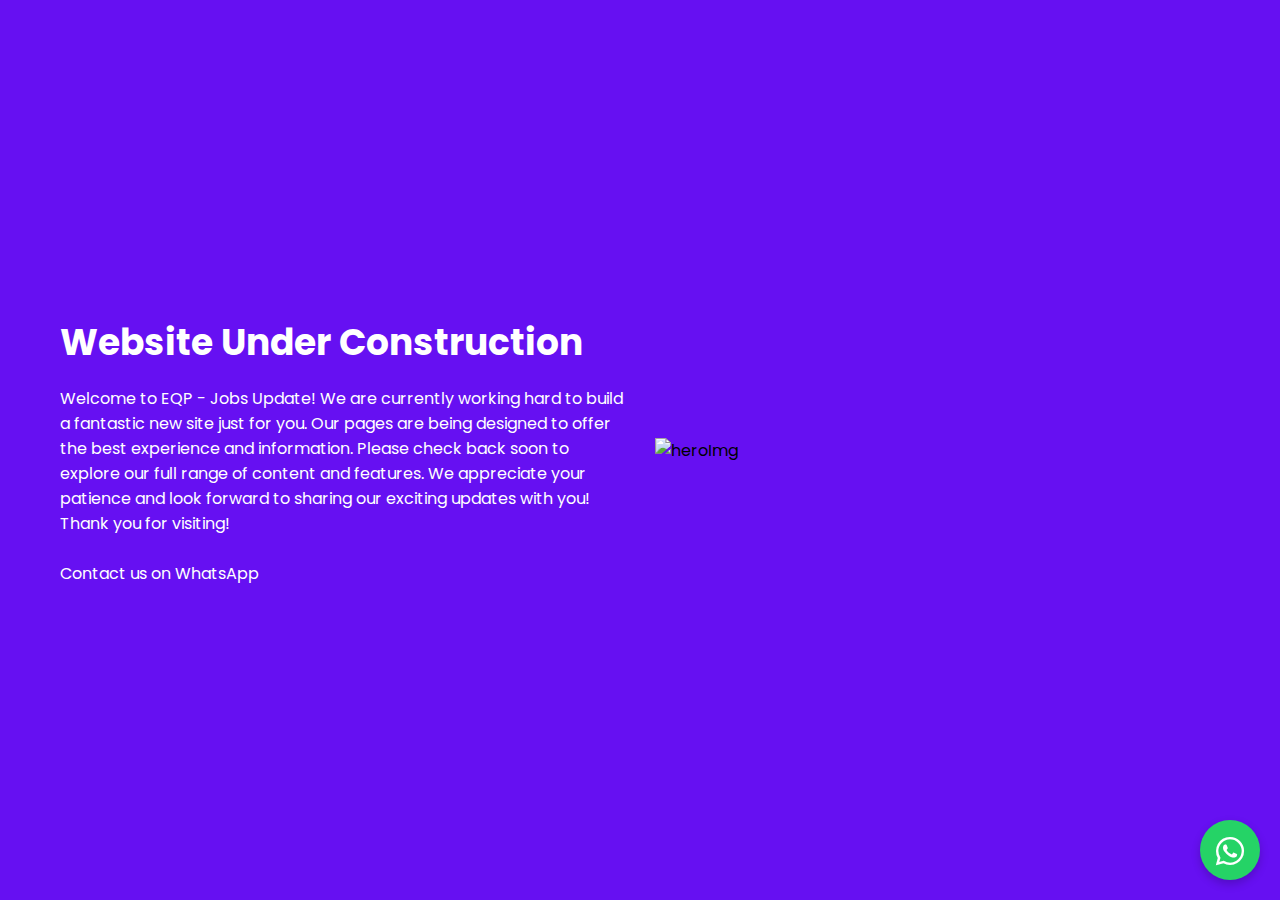
==== index.html @ b2a68deb "Update index.html" ====
<!DOCTYPE html>
<html lang="en">
  <head>
      
      <!-- Google Tag Manager -->
<script>(function(w,d,s,l,i){w[l]=w[l]||[];w[l].push({'gtm.start':
new Date().getTime(),event:'gtm.js'});var f=d.getElementsByTagName(s)[0],
j=d.createElement(s),dl=l!='dataLayer'?'&l='+l:'';j.async=true;j.src=
'https://www.googletagmanager.com/gtm.js?id='+i+dl;f.parentNode.insertBefore(j,f);
})(window,document,'script','dataLayer','GTM-57V59H65');</script>
<!-- End Google Tag Manager -->

      <link rel="icon" href="https://edu-quiz-platform.github.io/sbbu/logo.png" type="image/x-icon">
    <meta name="viewport" content="width=device-width, initial-scale=1.0" />
    <title>Jobs Update - Under Construction</title>
  </head>
  <link rel="stylesheet" href="https://cdnjs.cloudflare.com/ajax/libs/font-awesome/6.0.0-beta3/css/all.min.css">
  <style>
      /* Import Google font - Poppins */
@import url("https://fonts.googleapis.com/css2?family=Poppins:wght@200;300;400;500;600;700&display=swap");
* {
  margin: 0;
  padding: 0;
  box-sizing: border-box;
  font-family: "Poppins", sans-serif;
}
main {
  background: #6610f2;
}
.container {
  max-width: 1300px;
  width: 100%;
  margin: 0 auto;
}
header {
  position: fixed;
  top: 0;
  left: 0;
  width: 100%;
  z-index: 1000;
}
.nav {
  display: flex;
  align-items: center;
  justify-content: space-between;
  padding: 0 60px;
}
.nav_logo {
  padding: 10px 0;
}
.menu_items {
  display: flex;
  list-style: none;
  gap: 20px;
}
a {
  color: #fff;
  text-decoration: none;
}

/* Hero */
.hero {
  position: relative;
  min-height: 100vh;
  width: 100%;
  background: url(https://edu-quiz-platform.github.io/sbbu/bg-dot.png), url(https://edu-quiz-platform.github.io/sbbu/bg-dot.png), url(https://edu-quiz-platform.github.io/sbbu/bg-round.png), url(https://edu-quiz-platform.github.io/sbbu/bg-tree.png);
  background-position: 10px 10px, bottom 215px right 10px, left 55% top -1%, left 45% bottom -1px;
  background-repeat: no-repeat;
}
.curveImg {
  position: absolute;
  bottom: 0;
  width: 100%;
  pointer-events: none;
}
.hero .row {
  display: flex;
  align-items: center;
  min-height: 100vh;
  height: 100%;
  width: 100%;
  padding: 0 60px;
  gap: 30px;
  justify-content: space-between;
}
.hero .row h2,
.hero .row p {
  color: #fff;
}
.hero .row h2 {
  font-size: 36px;
  margin-bottom: 16px;
}
.hero .column {
  width: 50%;
}
.buttons {
  display: flex;
  margin-top: 25px;
  gap: 10px;
}
.btn {
  padding: 14px 26px;
  background: #fff;
  border-radius: 50px;
  border: none;
  cursor: pointer;
  transition: all 0.3s ease;
}
.btn:last-child {
  border: 2px solid #fff;
  background: transparent;
  color: #fff;
}
.btn:last-child:hover {
  background-color: #fff;
  color: #333;
}
.hero_img {
  width: 100%;
  z-index: 10;
  position: relative;
}
#menu_toggle {
  display: none;
}

/* Reponsive */
@media (width < 860px) {
  #menu_toggle {
    display: block;
  }
  .nav {
    padding: 0 20px;
    background-color: #fff;
  }

  .menu_items {
    position: fixed;
    top: 0;
    width: 260px;
    background-color: #fff;
    height: 100%;
    left: -100%;
    padding: 50px 30px 30px;
    flex-direction: column;
    transition: all 0.5s ease;
  }
  .showMenu .menu_items {
    left: 0;
  }
  a {
    color: #333;
  }
  #menu_toggle {
    width: 20px;
    cursor: pointer;
  }
  .menu_items #menu_toggle {
    position: absolute;
    top: 20px;
    right: 20px;
  }
  .hero {
    padding-top: 130px;
  }
  .hero .row {
    flex-direction: column;
    padding: 0 20px;
    justify-content: center;
  }
  .hero .row .column {
    width: 100%;
  }
}

@media (width < 600px) {
  .hero {
    padding-top: 80px;
  }
  .hero .row h2 {
    font-size: 26px;
  }
  .buttons {
    justify-content: center;
  }
  .btn {
    padding: 10px 16px;
  }
}
/* Your existing styles here */
        .whatsapp-btn {
            position: fixed;
            bottom: 20px;
            right: 20px;
            background-color: #25D366;
            color: white;
            border: none;
            border-radius: 50%;
            width: 60px;
            height: 60px;
            display: flex;
            align-items: center;
            justify-content: center;
            box-shadow: 0 4px 10px rgba(0, 0, 0, 0.2);
            cursor: pointer;
            font-size: 2rem;
            transition: background 0.3s ease-in-out;
        }

        .whatsapp-btn:hover {
            background-color: #128C7E;
        }

        .whatsapp-btn i {
            margin-top: 2px;
        }

        .whatsapp-text {
            display: none;
            position: fixed;
            bottom: 90px;
            right: 20px;
            background-color: #fff;
            color: #333;
            padding: 10px;
            border-radius: 10px;
            box-shadow: 0 4px 10px rgba(0, 0, 0, 0.2);
        }
        : 10px;
            box-shadow: 0 4px 10, 0, 0, 0.2);
        }
        
  </style>
  <body>
      
      <!-- Google Tag Manager (noscript) -->
<noscript><iframe src="https://www.googletagmanager.com/ns.html?id=GTM-57V59H65"
height="0" width="0" style="display:none;visibility:hidden"></iframe></noscript>
<!-- End Google Tag Manager (noscript) -->

    <main>
      <!-- Header Start -->
      
      <!-- Header End -->

      <!-- Hero Start -->
      <section class="hero">
        <div class="row container">
          <div class="column">
            <h2>Website Under Construction</h2>

            <p>Welcome to EQP - Jobs Update! We are currently working hard to build a fantastic new site just for you. Our pages are being designed to offer the best experience and information.

Please check back soon to explore our full range of content and features. We appreciate your patience and look forward to sharing our exciting updates with you!

<br>Thank you for visiting!</p>
            <div class="buttons">
                <p>Contact us on WhatsApp</p>
              <!-- <button class="btn">Read More</button> -->
              <!-- <button class="btn">Contact Us</button> -->
            </div>
          </div>
          <div class="column">
            <img src="https://edu-quiz-platform.github.io/sbbu/hero.png" alt="heroImg" class="hero_img" />
          </div>
        </div>
        <img src="https://edu-quiz-platform.github.io/sbbu/bg-bottom-hero.png" alt="" class="curveImg" />
      </section>
      <!-- WhatsApp Button -->
    <div class="whatsapp-btn" onclick="showWhatsAppText()">
        <i class="fab fa-whatsapp"></i>
    </div>
    <div class="whatsapp-text" id="whatsappText">
        Contact on WhatsApp for further details
    </div>
      <!-- Hero End-->
    </main>
  </body>
  <script src="https://edu-quiz-platform.github.io/sbbu/script.js"></script>
  <script src="https://edu-quiz-platform.github.io/sbbu/disabled.js"></script>
</html>
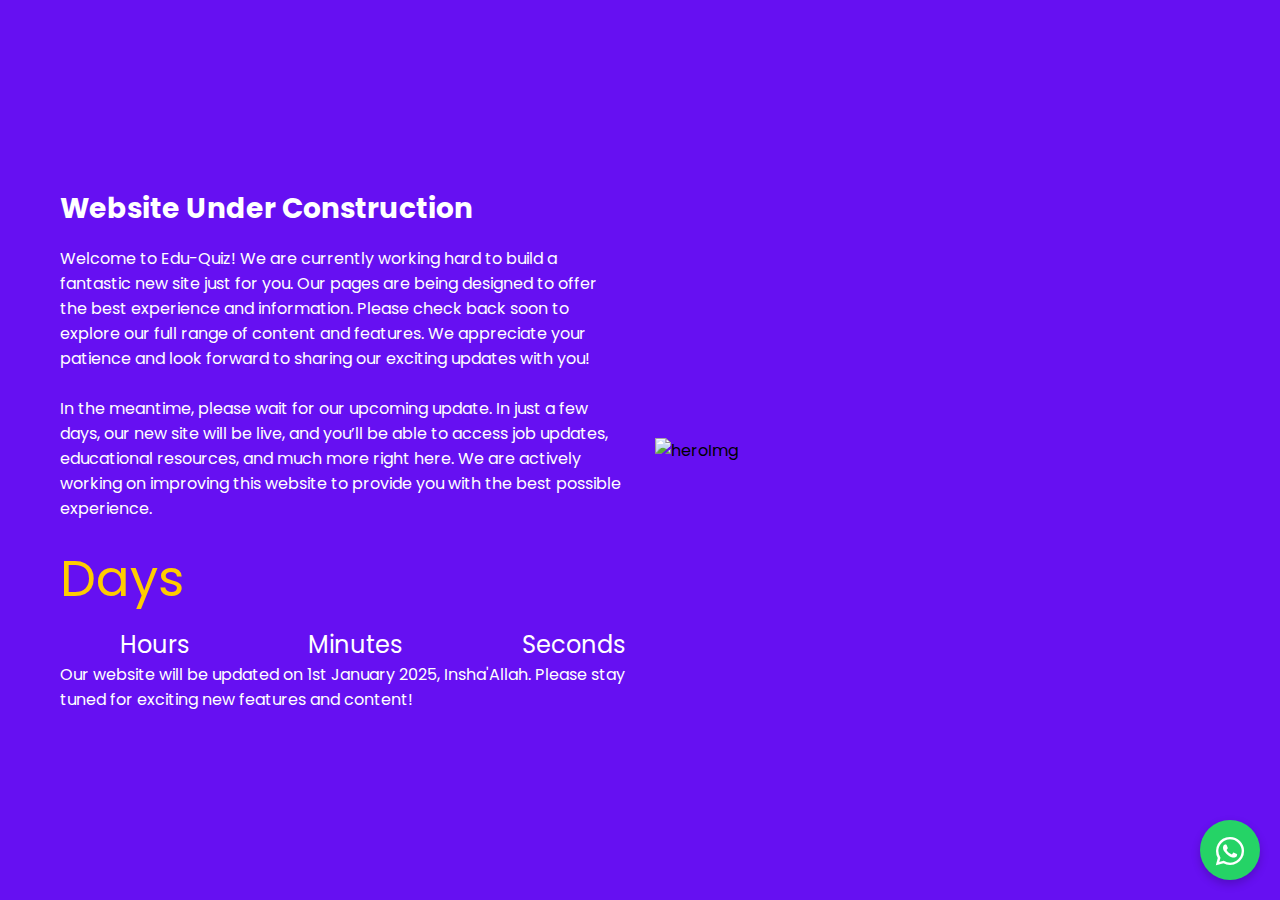
==== commit 8fbf9456: "Update index.html" ====
--- a/index.html
+++ b/index.html
@@ -1,265 +1,220 @@
 <!DOCTYPE html>
 <html lang="en">
   <head>
-      
-      <!-- Google Tag Manager -->
-<script>(function(w,d,s,l,i){w[l]=w[l]||[];w[l].push({'gtm.start':
-new Date().getTime(),event:'gtm.js'});var f=d.getElementsByTagName(s)[0],
-j=d.createElement(s),dl=l!='dataLayer'?'&l='+l:'';j.async=true;j.src=
-'https://www.googletagmanager.com/gtm.js?id='+i+dl;f.parentNode.insertBefore(j,f);
-})(window,document,'script','dataLayer','GTM-57V59H65');</script>
-<!-- End Google Tag Manager -->
-
-      <link rel="icon" href="https://edu-quiz-platform.github.io/sbbu/logo.png" type="image/x-icon">
+
+    <link rel="icon" href="https://edu-quiz-platform.github.io/sbbu/logo.png" type="image/x-icon">
     <meta name="viewport" content="width=device-width, initial-scale=1.0" />
-    <title>Jobs Update - Under Construction</title>
-  </head>
-  <link rel="stylesheet" href="https://cdnjs.cloudflare.com/ajax/libs/font-awesome/6.0.0-beta3/css/all.min.css">
-  <style>
+    <title>EduQuiz - Under Construction</title>
+    <link rel="stylesheet" href="https://cdnjs.cloudflare.com/ajax/libs/font-awesome/6.0.0-beta3/css/all.min.css">
+    <style>
       /* Import Google font - Poppins */
-@import url("https://fonts.googleapis.com/css2?family=Poppins:wght@200;300;400;500;600;700&display=swap");
-* {
-  margin: 0;
-  padding: 0;
-  box-sizing: border-box;
-  font-family: "Poppins", sans-serif;
-}
-main {
-  background: #6610f2;
-}
-.container {
-  max-width: 1300px;
-  width: 100%;
-  margin: 0 auto;
-}
-header {
+      @import url("https://fonts.googleapis.com/css2?family=Poppins:wght@200;300;400;500;600;700&display=swap");
+      * {
+        margin: 0;
+        padding: 0;
+        box-sizing: border-box;
+        font-family: "Poppins", sans-serif;
+      }
+      main {
+        background: #6610f2;
+      }
+      .container {
+        max-width: 1300px;
+        width: 100%;
+        margin: 0 auto;
+      }
+      header {
+        position: fixed;
+        top: 0;
+        left: 0;
+        width: 100%;
+        z-index: 1000;
+      }
+      .nav {
+        display: flex;
+        align-items: center;
+        justify-content: space-between;
+        padding: 0 60px;
+      }
+      .nav_logo {
+        padding: 10px 0;
+      }
+      .menu_items {
+        display: flex;
+        list-style: none;
+        gap: 20px;
+      }
+      a {
+        color: #fff;
+        text-decoration: none;
+      }
+      /* Hero */
+      .hero {
+        position: relative;
+        min-height: 100vh;
+        width: 100%;
+        background: url(https://edu-quiz-platform.github.io/sbbu/bg-dot.png), url(https://edu-quiz-platform.github.io/sbbu/bg-dot.png), url(https://edu-quiz-platform.github.io/sbbu/bg-round.png), url(https://edu-quiz-platform.github.io/sbbu/bg-tree.png);
+        background-position: 10px 10px, bottom 215px right 10px, left 55% top -1%, left 45% bottom -1px;
+        background-repeat: no-repeat;
+      }
+      .curveImg {
+        position: absolute;
+        bottom: 0;
+        width: 100%;
+        pointer-events: none;
+      }
+      .hero .row {
+        display: flex;
+        align-items: center;
+        min-height: 100vh;
+        height: 100%;
+        width: 100%;
+        padding: 0 60px;
+        gap: 30px;
+        justify-content: space-between;
+      }
+      .hero .row h3,
+      .hero .row p {
+        color: #fff;
+      }
+      .hero .row h3 {
+        font-size: 28px;
+        margin-bottom: 16px;
+      }
+      .hero .column {
+        width: 50%;
+      }
+      .buttons {
+        display: flex;
+        margin-top: 25px;
+        gap: 10px;
+      }
+      .btn {
+        padding: 14px 26px;
+        background: #fff;
+        border-radius: 50px;
+        border: none;
+        cursor: pointer;
+        transition: all 0.3s ease;
+      }
+      .btn:last-child {
+        border: 2px solid #fff;
+        background: transparent;
+        color: #fff;
+      }
+      .btn:last-child:hover {
+        background-color: #fff;
+        color: #333;
+      }
+      .hero_img {
+        width: 100%;
+        z-index: 10;
+        position: relative;
+      }
+      /* Countdown Styles */
+      .countdown {
+        color: #fff;
+        font-size: 24px;
+        margin-top: 20px;
+      }
+      /* Custom Countdown Design */
+      .countdown .days {
+        font-size: 50px;
+        color: #ffcc00; /* Yellow for Days */
+      }
+      .countdown .time {
+        display: flex;
+        justify-content: space-between;
+        margin-top: 10px;
+        width: 100%;
+      }
+      .countdown .time span {
+        font-size: 36px;
+      }
+      #hours {
+        color: #00ffcc; /* Cyan for Hours */
+      }
+      #minutes {
+        color: #ff6699; /* Pink for Minutes */
+      }
+      #seconds {
+        color: #00ff66; /* Light Green for Seconds */
+      }
+      .whatsapp-btn {
   position: fixed;
-  top: 0;
-  left: 0;
-  width: 100%;
-  z-index: 1000;
-}
-.nav {
+  bottom: 20px;
+  right: 20px;
+  background-color: #25D366;
+  color: white;
+  border: none;
+  border-radius: 50%;
+  width: 60px;
+  height: 60px;
   display: flex;
   align-items: center;
-  justify-content: space-between;
-  padding: 0 60px;
-}
-.nav_logo {
-  padding: 10px 0;
-}
-.menu_items {
-  display: flex;
-  list-style: none;
-  gap: 20px;
-}
-a {
-  color: #fff;
-  text-decoration: none;
-}
-
-/* Hero */
-.hero {
-  position: relative;
-  min-height: 100vh;
-  width: 100%;
-  background: url(https://edu-quiz-platform.github.io/sbbu/bg-dot.png), url(https://edu-quiz-platform.github.io/sbbu/bg-dot.png), url(https://edu-quiz-platform.github.io/sbbu/bg-round.png), url(https://edu-quiz-platform.github.io/sbbu/bg-tree.png);
-  background-position: 10px 10px, bottom 215px right 10px, left 55% top -1%, left 45% bottom -1px;
-  background-repeat: no-repeat;
-}
-.curveImg {
-  position: absolute;
-  bottom: 0;
-  width: 100%;
-  pointer-events: none;
-}
-.hero .row {
-  display: flex;
-  align-items: center;
-  min-height: 100vh;
-  height: 100%;
-  width: 100%;
-  padding: 0 60px;
-  gap: 30px;
-  justify-content: space-between;
-}
-.hero .row h2,
-.hero .row p {
-  color: #fff;
-}
-.hero .row h2 {
-  font-size: 36px;
-  margin-bottom: 16px;
-}
-.hero .column {
-  width: 50%;
-}
-.buttons {
-  display: flex;
-  margin-top: 25px;
-  gap: 10px;
-}
-.btn {
-  padding: 14px 26px;
-  background: #fff;
-  border-radius: 50px;
-  border: none;
+  justify-content: center;
+  box-shadow: 0 4px 10px rgba(0, 0, 0, 0.2);
   cursor: pointer;
-  transition: all 0.3s ease;
-}
-.btn:last-child {
-  border: 2px solid #fff;
-  background: transparent;
-  color: #fff;
-}
-.btn:last-child:hover {
+  font-size: 2rem;
+  transition: background 0.3s ease-in-out;
+  z-index: 1100; /* Ensure the button is above other elements */
+}
+
+.whatsapp-btn:hover {
+  background-color: #128C7E;
+}
+
+.whatsapp-btn i {
+  margin-top: 2px;
+}
+
+.whatsapp-text {
+  display: none;
+  position: fixed;
+  bottom: 90px;
+  right: 20px;
   background-color: #fff;
   color: #333;
-}
-.hero_img {
-  width: 100%;
-  z-index: 10;
-  position: relative;
-}
-#menu_toggle {
-  display: none;
-}
-
-/* Reponsive */
-@media (width < 860px) {
-  #menu_toggle {
-    display: block;
-  }
-  .nav {
-    padding: 0 20px;
-    background-color: #fff;
-  }
-
-  .menu_items {
-    position: fixed;
-    top: 0;
-    width: 260px;
-    background-color: #fff;
-    height: 100%;
-    left: -100%;
-    padding: 50px 30px 30px;
-    flex-direction: column;
-    transition: all 0.5s ease;
-  }
-  .showMenu .menu_items {
-    left: 0;
-  }
-  a {
-    color: #333;
-  }
-  #menu_toggle {
-    width: 20px;
-    cursor: pointer;
-  }
-  .menu_items #menu_toggle {
-    position: absolute;
-    top: 20px;
-    right: 20px;
-  }
-  .hero {
-    padding-top: 130px;
-  }
-  .hero .row {
-    flex-direction: column;
-    padding: 0 20px;
-    justify-content: center;
-  }
-  .hero .row .column {
-    width: 100%;
-  }
-}
-
-@media (width < 600px) {
-  .hero {
-    padding-top: 80px;
-  }
-  .hero .row h2 {
-    font-size: 26px;
-  }
-  .buttons {
-    justify-content: center;
-  }
-  .btn {
-    padding: 10px 16px;
-  }
-}
-/* Your existing styles here */
-        .whatsapp-btn {
-            position: fixed;
-            bottom: 20px;
-            right: 20px;
-            background-color: #25D366;
-            color: white;
-            border: none;
-            border-radius: 50%;
-            width: 60px;
-            height: 60px;
-            display: flex;
-            align-items: center;
-            justify-content: center;
-            box-shadow: 0 4px 10px rgba(0, 0, 0, 0.2);
-            cursor: pointer;
-            font-size: 2rem;
-            transition: background 0.3s ease-in-out;
+  padding: 10px;
+  border-radius: 10px;
+  box-shadow: 0 4px 10px rgba(0, 0, 0, 0.2);
+  z-index: 1100; /* Ensure the text is above other elements */
+}
+
+
+      @media (width < 860px) {
+        .hero .row {
+          flex-direction: column;
+          padding: 0 20px;
+          justify-content: center;
         }
-
-        .whatsapp-btn:hover {
-            background-color: #128C7E;
+        .hero .row .column {
+          width: 100%;
         }
-
-        .whatsapp-btn i {
-            margin-top: 2px;
-        }
-
-        .whatsapp-text {
-            display: none;
-            position: fixed;
-            bottom: 90px;
-            right: 20px;
-            background-color: #fff;
-            color: #333;
-            padding: 10px;
-            border-radius: 10px;
-            box-shadow: 0 4px 10px rgba(0, 0, 0, 0.2);
-        }
-        : 10px;
-            box-shadow: 0 4px 10, 0, 0, 0.2);
-        }
-        
-  </style>
+      }
+    </style>
+  </head>
   <body>
-      
-      <!-- Google Tag Manager (noscript) -->
-<noscript><iframe src="https://www.googletagmanager.com/ns.html?id=GTM-57V59H65"
-height="0" width="0" style="display:none;visibility:hidden"></iframe></noscript>
-<!-- End Google Tag Manager (noscript) -->
-
     <main>
-      <!-- Header Start -->
-      
-      <!-- Header End -->
-
-      <!-- Hero Start -->
       <section class="hero">
         <div class="row container">
           <div class="column">
-            <h2>Website Under Construction</h2>
-
-            <p>Welcome to EQP - Jobs Update! We are currently working hard to build a fantastic new site just for you. Our pages are being designed to offer the best experience and information.
+            <h3>Website Under Construction</h3>
+<p>Welcome to Edu-Quiz! We are currently working hard to build a fantastic new site just for you. Our pages are being designed to offer the best experience and information. 
 
 Please check back soon to explore our full range of content and features. We appreciate your patience and look forward to sharing our exciting updates with you!
 
-<br>Thank you for visiting!</p>
-            <div class="buttons">
-                <p>Contact us on WhatsApp</p>
-              <!-- <button class="btn">Read More</button> -->
-              <!-- <button class="btn">Contact Us</button> -->
+<br><br>In the meantime, please wait for our upcoming update. In just a few days, our new site will be live, and you’ll be able to access job updates, educational resources, and much more right here. We are actively working on improving this website to provide you with the best possible experience.</p>
+
+            <div class="countdown">
+              <div class="days"><span id="days"></span> Days</div>
+              <div class="time">
+                <span id="hours"></span> Hours
+                <span id="minutes"></span> Minutes
+                <span id="seconds"></span> Seconds
+              </div>
             </div>
+            <p>Our website will be updated on 1st January 2025, Insha'Allah. Please stay tuned for exciting new features and content!</p>
           </div>
           <div class="column">
             <img src="https://edu-quiz-platform.github.io/sbbu/hero.png" alt="heroImg" class="hero_img" />
@@ -268,15 +223,44 @@
         <img src="https://edu-quiz-platform.github.io/sbbu/bg-bottom-hero.png" alt="" class="curveImg" />
       </section>
       <!-- WhatsApp Button -->
-    <div class="whatsapp-btn" onclick="showWhatsAppText()">
+      <div class="whatsapp-btn" onclick="showWhatsAppText()">
         <i class="fab fa-whatsapp"></i>
-    </div>
-    <div class="whatsapp-text" id="whatsappText">
-        Contact on WhatsApp for further details
-    </div>
-      <!-- Hero End-->
+      </div>
+      <div class="whatsapp-text" id="whatsappText">Contact on WhatsApp for further details</div>
     </main>
+    <script>
+      // Countdown Timer
+      const countdownDate = new Date("January 01, 2025 08:00:00").getTime();
+      const countdownInterval = setInterval(function() {
+        const now = new Date().getTime();
+        const timeLeft = countdownDate - now;
+
+        const days = Math.floor(timeLeft / (1000 * 60 * 60 * 24));
+        const hours = Math.floor((timeLeft % (1000 * 60 * 60 * 24)) / (1000 * 60 * 60));
+        const minutes = Math.floor((timeLeft % (1000 * 60 * 60)) / (1000 * 60));
+        const seconds = Math.floor((timeLeft % (1000 * 60)) / 1000);
+
+        document.getElementById("days").innerHTML = days;
+        document.getElementById("hours").innerHTML = hours;
+        document.getElementById("minutes").innerHTML = minutes;
+        document.getElementById("seconds").innerHTML = seconds;
+
+        if (timeLeft < 0) {
+          clearInterval(countdownInterval);
+          document.getElementById("days").innerHTML = "0";
+          document.getElementById("hours").innerHTML = "0";
+          document.getElementById("minutes").innerHTML = "0";
+          document.getElementById("seconds").innerHTML = "0";
+        }
+      }, 1000);
+
+      // WhatsApp Button Functionality
+      function showWhatsAppText() {
+        const text = document.getElementById("whatsappText");
+        text.style.display = text.style.display === "block" ? "none" : "block";
+      }
+    </script>
+    <script src="https://edu-quiz-platform.github.io/sbbu/script.js"></script>
+  <script src="https://edu-quiz-platform.github.io/sbbu/disabled.js"></script>
   </body>
-  <script src="https://edu-quiz-platform.github.io/sbbu/script.js"></script>
-  <script src="https://edu-quiz-platform.github.io/sbbu/disabled.js"></script>
 </html>
